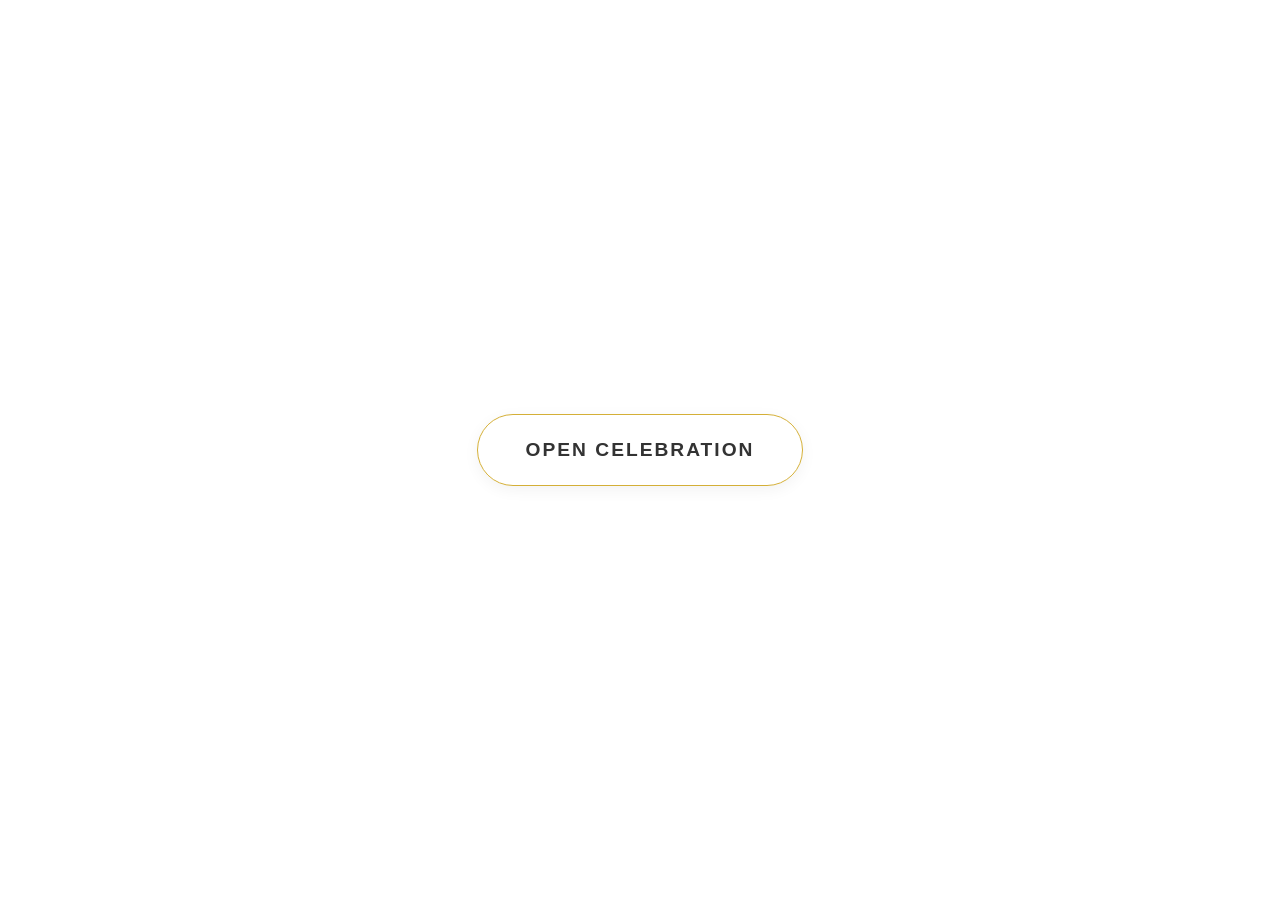
==== index.html @ edaf1437 "Update birthday wishes for Mutialifah Sephira" ====
<!DOCTYPE html>
<html lang="en">
<head>
    <meta charset="UTF-8">
    <meta name="viewport" content="width=device-width, initial-scale=1.0">
    <title>Happy Birthday Mutialifah Sephira!</title>
    
    <link href="https://fonts.googleapis.com/css2?family=Playfair+Display:wght@700&family=Inter:wght@400;600&display=swap" rel="stylesheet">
    
    <link rel="stylesheet" href="style.css">
</head>
<body>
    <div id="loader" class="loader">
        <canvas id="gold-dust"></canvas>
        <div class="loader-content">
            <button id="play" class="start-btn">Open Celebration</button>
        </div>
    </div>

    <main id="main" class="main-content" style="display: none;">
        <canvas id="confetti"></canvas>
        
        <div class="container">
            <div class="content-wrapper">
                <header>
                    <h1 id="name" class="recipient-name">Mutialifah Sephira</h1>
                </header>

                <div class="typing-container">
                    <div id="typed-strings">
                        <p>Happy Birthday yang ke 22! 🎉</p>
                        <p>Semoga selalu bahagia & banyak hal baik datang padamu ✨</p>
                        <p>Semangat terus yaaa! ♡</p>
                    </div>
                    <span id="typed"></span>
                </div>

                <div class="visuals">
                    <svg class="cake-svg" viewBox="0 0 100 100" xmlns="http://www.w3.org/2000/svg">
                        <rect x="20" y="50" width="60" height="30" rx="5" fill="#D4AF37" opacity="0.8"/>
                        <rect x="30" y="30" width="40" height="20" rx="5" fill="#D4AF37"/>
                        <rect x="48" y="15" width="4" height="15" fill="#333"/>
                        <circle cx="50" cy="10" r="3" fill="#FFD700">
                            <animate attributeName="opacity" values="1;0.5;1" dur="2s" repeatCount="indefinite" />
                        </circle>
                    </svg>
                </div>

                <footer>
                    <a href="letter.html" class="letter-btn">Read My Message</a>
                </footer>
            </div>
        </div>
    </main>

    <audio id="song" loop>
        <source src="music.mp3" type="audio/mpeg">
    </audio>

    <script src="js/jquery.js"></script>
    <script src="js/typed.min.js"></script>
    <script src="js/script.js"></script>
</body>
</html>
---- style.css ----
:root {
    --gold: #D4AF37;
    --white: #FFFFFF;
    --soft-black: #333333;
    --glass-bg: rgba(255, 255, 255, 0.6);
}

* {
    margin: 0;
    padding: 0;
    box-sizing: border-box;
}

body {
    font-family: 'Inter', sans-serif;
    background-color: var(--white);
    color: var(--soft-black);
    overflow: hidden;
}

.loader {
    position: fixed;
    top: 0;
    left: 0;
    width: 100%;
    height: 100%;
    background-color: var(--white);
    z-index: 1000;
    display: flex;
    justify-content: center;
    align-items: center;
}

#gold-dust {
    position: absolute;
    top: 0;
    left: 0;
    width: 100%;
    height: 100%;
    pointer-events: none;
}

.loader-content {
    position: relative;
    z-index: 1001;
}

.start-btn {
    background: var(--glass-bg);
    border: 1px solid var(--gold);
    padding: 1.5rem 3rem;
    font-size: 1.2rem;
    font-weight: 600;
    color: var(--soft-black);
    text-transform: uppercase;
    letter-spacing: 2px;
    border-radius: 50px;
    cursor: pointer;
    backdrop-filter: blur(10px);
    transition: all 0.3s cubic-bezier(0.165, 0.84, 0.44, 1);
    box-shadow: 0 4px 15px rgba(0,0,0,0.05);
}

.start-btn:hover {
    transform: scale(1.05);
    background-color: var(--gold);
    color: var(--white);
    box-shadow: 0 10px 25px rgba(212, 175, 55, 0.3);
}

.main-content {
    position: relative;
    width: 100vw;
    height: 100vh;
    display: flex;
    justify-content: center;
    align-items: center;
}

#confetti {
    position: absolute;
    top: 0;
    left: 0;
    width: 100%;
    height: 100%;
    z-index: 1;
}

.container {
    position: relative;
    z-index: 2;
    text-align: center;
    width: 90%;
    max-width: 600px;
}

.content-wrapper {
    background: rgba(255, 255, 255, 0.7);
    backdrop-filter: blur(20px);
    padding: 4rem 2rem;
    border-radius: 30px;
    border: 1px solid rgba(212, 175, 55, 0.1);
    box-shadow: 0 20px 50px rgba(0,0,0,0.05);
}

.recipient-name {
    font-family: 'Playfair Display', serif;
    font-size: clamp(2rem, 5vw, 3.2rem);
    line-height: 1.2;
    margin-bottom: 1.5rem;
    color: var(--gold);
    text-shadow: 0 2px 10px rgba(212, 175, 55, 0.1);
}

.typing-container {
    font-size: 1.5rem;
    height: 3rem;
    margin-bottom: 2rem;
    color: var(--soft-black);
}

.visuals {
    margin: 2rem 0;
    display: flex;
    justify-content: center;
}

.cake-svg {
    width: 150px;
    height: 150px;
}

.letter-btn {
    display: inline-block;
    padding: 1rem 2rem;
    border: 1px solid var(--gold);
    color: var(--gold);
    text-decoration: none;
    font-weight: 600;
    border-radius: 5px;
    transition: all 0.3s ease;
    margin-top: 1rem;
}

.letter-btn:hover {
    background-color: var(--gold);
    color: var(--white);
}

@media (max-width: 768px) {
    .recipient-name {
        font-size: 2.5rem;
    }
    .typing-container {
        font-size: 1.2rem;
    }
    .start-btn {
        padding: 1.2rem 2.4rem;
        font-size: 1rem;
    }
}
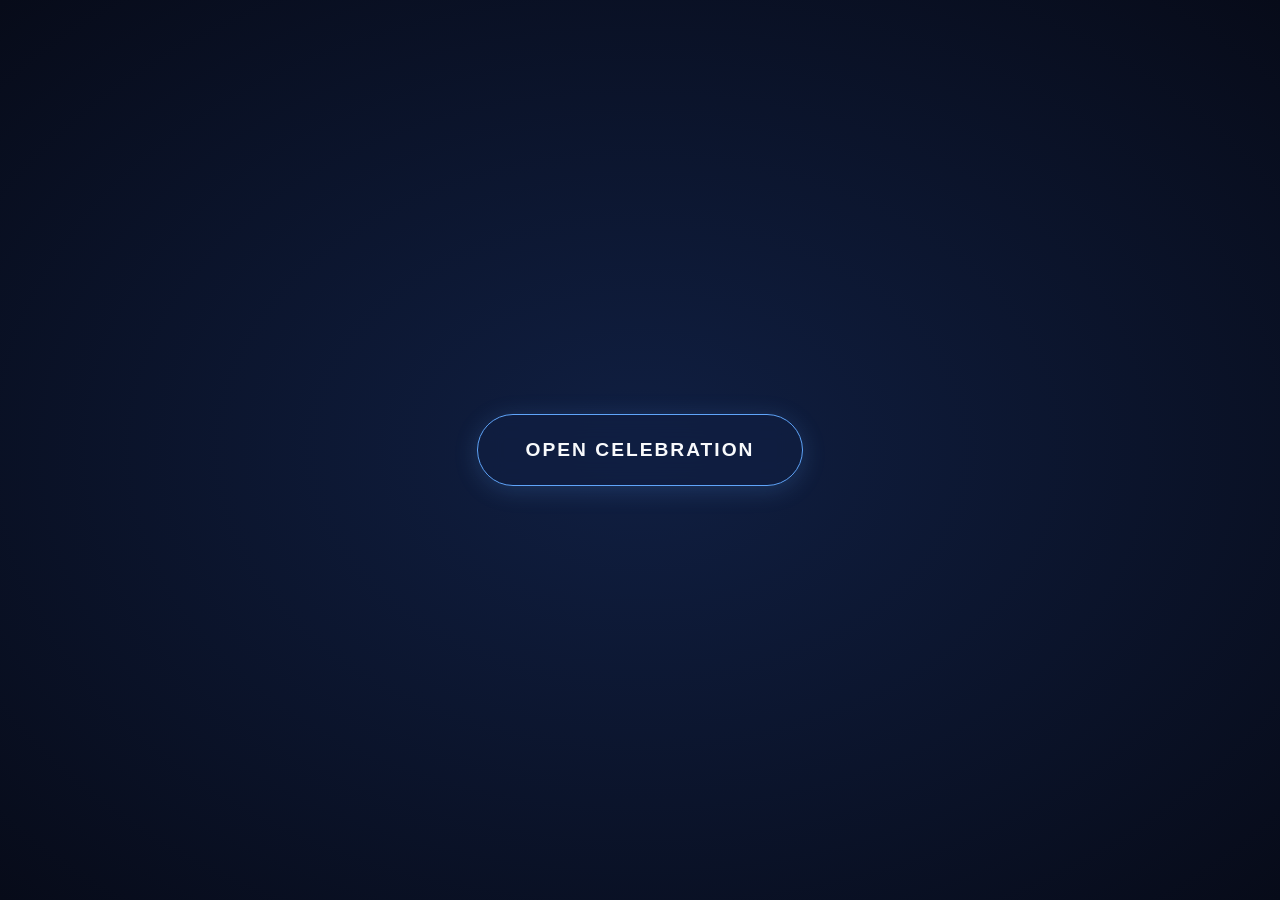
==== commit 703e58bf: "Change theme to luxury Navy Blue and update repo information for Mutia" ====
--- a/index.html
+++ b/index.html
@@ -37,11 +37,11 @@
 
                 <div class="visuals">
                     <svg class="cake-svg" viewBox="0 0 100 100" xmlns="http://www.w3.org/2000/svg">
-                        <rect x="20" y="50" width="60" height="30" rx="5" fill="#D4AF37" opacity="0.8"/>
-                        <rect x="30" y="30" width="40" height="20" rx="5" fill="#D4AF37"/>
-                        <rect x="48" y="15" width="4" height="15" fill="#333"/>
-                        <circle cx="50" cy="10" r="3" fill="#FFD700">
-                            <animate attributeName="opacity" values="1;0.5;1" dur="2s" repeatCount="indefinite" />
+                        <rect x="20" y="50" width="60" height="30" rx="6" fill="#3B82F6" opacity="0.9"/>
+                        <rect x="30" y="30" width="40" height="20" rx="5" fill="#60A5FA"/>
+                        <rect x="48" y="15" width="4" height="15" fill="#E2E8F0"/>
+                        <circle cx="50" cy="10" r="3.5" fill="#FBBF24">
+                            <animate attributeName="opacity" values="1;0.4;1" dur="1.5s" repeatCount="indefinite" />
                         </circle>
                     </svg>
                 </div>
--- a/style.css
+++ b/style.css
@@ -1,8 +1,13 @@
 :root {
-    --gold: #D4AF37;
-    --white: #FFFFFF;
-    --soft-black: #333333;
-    --glass-bg: rgba(255, 255, 255, 0.6);
+    --navy-dark: #0A1128;
+    --navy-mid: #101F42;
+    --navy-light: #1C2D5A;
+    --blue-accent: #60A5FA;
+    --blue-glow: #93C5FD;
+    --text-main: #F8FAFC;
+    --text-muted: #CBD5E1;
+    --glass-bg: rgba(16, 31, 66, 0.7);
+    --glass-border: rgba(96, 165, 250, 0.25);
 }
 
 * {
@@ -13,8 +18,9 @@
 
 body {
     font-family: 'Inter', sans-serif;
-    background-color: var(--white);
-    color: var(--soft-black);
+    background: radial-gradient(ellipse at center, var(--navy-mid) 0%, var(--navy-dark) 100%);
+    color: var(--text-main);
+    min-height: 100vh;
     overflow: hidden;
 }
 
@@ -24,7 +30,7 @@
     left: 0;
     width: 100%;
     height: 100%;
-    background-color: var(--white);
+    background: radial-gradient(ellipse at center, #101F42 0%, #070B19 100%);
     z-index: 1000;
     display: flex;
     justify-content: center;
@@ -47,25 +53,26 @@
 
 .start-btn {
     background: var(--glass-bg);
-    border: 1px solid var(--gold);
+    border: 1px solid var(--blue-accent);
     padding: 1.5rem 3rem;
     font-size: 1.2rem;
     font-weight: 600;
-    color: var(--soft-black);
+    color: var(--text-main);
     text-transform: uppercase;
     letter-spacing: 2px;
     border-radius: 50px;
     cursor: pointer;
-    backdrop-filter: blur(10px);
+    backdrop-filter: blur(12px);
     transition: all 0.3s cubic-bezier(0.165, 0.84, 0.44, 1);
-    box-shadow: 0 4px 15px rgba(0,0,0,0.05);
+    box-shadow: 0 4px 25px rgba(96, 165, 250, 0.2);
 }
 
 .start-btn:hover {
     transform: scale(1.05);
-    background-color: var(--gold);
-    color: var(--white);
-    box-shadow: 0 10px 25px rgba(212, 175, 55, 0.3);
+    background: linear-gradient(135deg, #1E40AF, #3B82F6);
+    color: #FFFFFF;
+    border-color: var(--blue-glow);
+    box-shadow: 0 10px 35px rgba(59, 130, 246, 0.5);
 }
 
 .main-content {
@@ -75,6 +82,7 @@
     display: flex;
     justify-content: center;
     align-items: center;
+    background: radial-gradient(circle at center, #15254E 0%, #0A1128 100%);
 }
 
 #confetti {
@@ -91,32 +99,34 @@
     z-index: 2;
     text-align: center;
     width: 90%;
-    max-width: 600px;
+    max-width: 620px;
 }
 
 .content-wrapper {
-    background: rgba(255, 255, 255, 0.7);
-    backdrop-filter: blur(20px);
-    padding: 4rem 2rem;
+    background: rgba(16, 31, 66, 0.65);
+    backdrop-filter: blur(25px);
+    padding: 3.5rem 2.5rem;
     border-radius: 30px;
-    border: 1px solid rgba(212, 175, 55, 0.1);
-    box-shadow: 0 20px 50px rgba(0,0,0,0.05);
+    border: 1px solid var(--glass-border);
+    box-shadow: 0 20px 60px rgba(0, 0, 0, 0.4), inset 0 1px 0 rgba(255, 255, 255, 0.1);
 }
 
 .recipient-name {
     font-family: 'Playfair Display', serif;
-    font-size: clamp(2rem, 5vw, 3.2rem);
+    font-size: clamp(2.2rem, 5.5vw, 3.4rem);
     line-height: 1.2;
     margin-bottom: 1.5rem;
-    color: var(--gold);
-    text-shadow: 0 2px 10px rgba(212, 175, 55, 0.1);
+    background: linear-gradient(135deg, #FFFFFF 30%, var(--blue-glow) 100%);
+    -webkit-background-clip: text;
+    -webkit-text-fill-color: transparent;
+    text-shadow: 0 4px 20px rgba(96, 165, 250, 0.3);
 }
 
 .typing-container {
-    font-size: 1.5rem;
-    height: 3rem;
+    font-size: 1.35rem;
+    min-height: 3.2rem;
     margin-bottom: 2rem;
-    color: var(--soft-black);
+    color: var(--text-muted);
 }
 
 .visuals {
@@ -128,31 +138,37 @@
 .cake-svg {
     width: 150px;
     height: 150px;
+    filter: drop-shadow(0 0 15px rgba(96, 165, 250, 0.4));
 }
 
 .letter-btn {
     display: inline-block;
-    padding: 1rem 2rem;
-    border: 1px solid var(--gold);
-    color: var(--gold);
+    padding: 1.1rem 2.5rem;
+    border: 1px solid var(--blue-accent);
+    background: rgba(96, 165, 250, 0.1);
+    color: var(--blue-glow);
     text-decoration: none;
     font-weight: 600;
-    border-radius: 5px;
+    border-radius: 50px;
     transition: all 0.3s ease;
     margin-top: 1rem;
+    backdrop-filter: blur(10px);
 }
 
 .letter-btn:hover {
-    background-color: var(--gold);
-    color: var(--white);
+    background: linear-gradient(135deg, #2563EB, #60A5FA);
+    color: #FFFFFF;
+    border-color: #93C5FD;
+    box-shadow: 0 8px 30px rgba(37, 99, 235, 0.5);
+    transform: translateY(-2px);
 }
 
 @media (max-width: 768px) {
     .recipient-name {
-        font-size: 2.5rem;
+        font-size: 2.2rem;
     }
     .typing-container {
-        font-size: 1.2rem;
+        font-size: 1.15rem;
     }
     .start-btn {
         padding: 1.2rem 2.4rem;
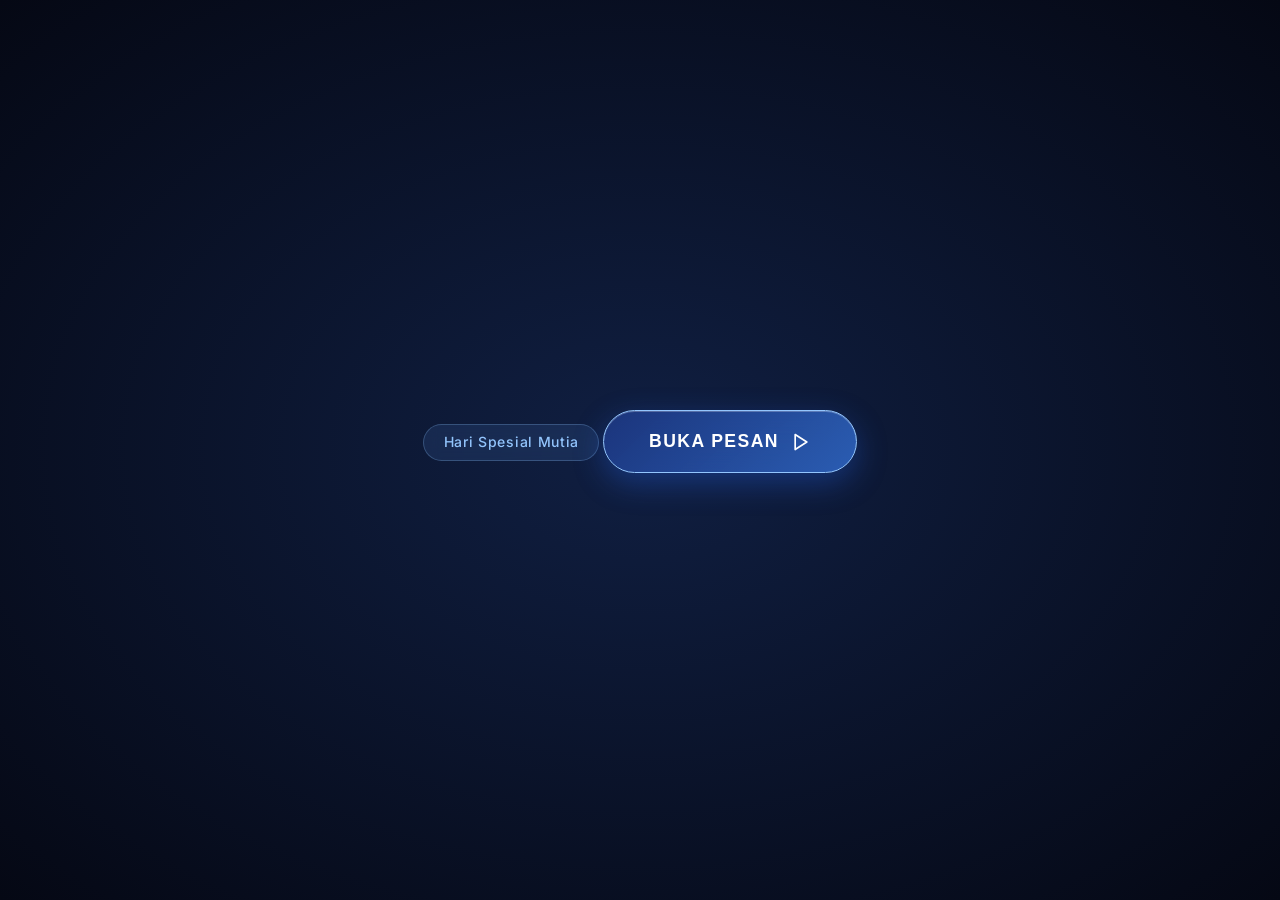
==== commit f52020c8: "Perbarui teks halaman dan dokumentasi README" ====
--- a/index.html
+++ b/index.html
@@ -5,49 +5,148 @@
     <meta name="viewport" content="width=device-width, initial-scale=1.0">
     <title>Happy Birthday Mutialifah Sephira!</title>
     
-    <link href="https://fonts.googleapis.com/css2?family=Playfair+Display:wght@700&family=Inter:wght@400;600&display=swap" rel="stylesheet">
+    <link rel="preconnect" href="https://fonts.googleapis.com">
+    <link rel="preconnect" href="https://fonts.gstatic.com" crossorigin>
+    <link href="https://fonts.googleapis.com/css2?family=Playfair+Display:ital,wght@0,600;0,700;1,400&family=Inter:wght@400;500;600;700&display=swap" rel="stylesheet">
     
     <link rel="stylesheet" href="style.css">
 </head>
 <body>
+    <!-- Ambient Background Lighting -->
+    <div class="bg-glow bg-glow-1"></div>
+    <div class="bg-glow bg-glow-2"></div>
+
+    <!-- Music Control Button -->
+    <button id="audio-toggle" class="audio-control-btn" aria-label="Toggle background music" style="display: none;">
+        <svg id="sound-on-icon" width="20" height="20" viewBox="0 0 24 24" fill="none" stroke="currentColor" stroke-width="2" stroke-linecap="round" stroke-linejoin="round">
+            <polygon points="11 5 6 9 2 9 2 15 6 15 11 19 11 5"></polygon>
+            <path d="M15.54 8.46a5 5 0 0 1 0 7.07"></path>
+            <path d="M19.07 4.93a10 10 0 0 1 0 14.14"></path>
+        </svg>
+        <svg id="sound-off-icon" width="20" height="20" viewBox="0 0 24 24" fill="none" stroke="currentColor" stroke-width="2" stroke-linecap="round" stroke-linejoin="round" style="display: none;">
+            <polygon points="11 5 6 9 2 9 2 15 6 15 11 19 11 5"></polygon>
+            <line x1="23" y1="9" x2="17" y2="15"></line>
+            <line x1="17" y1="9" x2="23" y2="15"></line>
+        </svg>
+    </button>
+
+    <!-- Welcome / Loader Section -->
     <div id="loader" class="loader">
         <canvas id="gold-dust"></canvas>
         <div class="loader-content">
-            <button id="play" class="start-btn">Open Celebration</button>
+            <div class="loader-badge">
+                <span>Hari Spesial Mutia</span>
+            </div>
+            <button id="play" class="start-btn">
+                <span>Buka Pesan</span>
+                <svg width="20" height="20" viewBox="0 0 24 24" fill="none" stroke="currentColor" stroke-width="2" stroke-linecap="round" stroke-linejoin="round">
+                    <polygon points="5 3 19 12 5 21 5 3"></polygon>
+                </svg>
+            </button>
         </div>
     </div>
 
+    <!-- Main Content Section -->
     <main id="main" class="main-content" style="display: none;">
         <canvas id="confetti"></canvas>
         
         <div class="container">
             <div class="content-wrapper">
                 <header>
+                    <div class="recipient-badge">Ulang Tahun ke-22</div>
                     <h1 id="name" class="recipient-name">Mutialifah Sephira</h1>
                 </header>
 
                 <div class="typing-container">
                     <div id="typed-strings">
-                        <p>Happy Birthday yang ke 22! 🎉</p>
-                        <p>Semoga selalu bahagia & banyak hal baik datang padamu ✨</p>
-                        <p>Semangat terus yaaa! ♡</p>
+                        <p>Happy Birthday yang ke-22!</p>
+                        <p>Semoga selalu bahagia dan banyak hal baik datang ke kamu.</p>
+                        <p>Semangat terus ya!</p>
                     </div>
                     <span id="typed"></span>
                 </div>
 
                 <div class="visuals">
-                    <svg class="cake-svg" viewBox="0 0 100 100" xmlns="http://www.w3.org/2000/svg">
-                        <rect x="20" y="50" width="60" height="30" rx="6" fill="#3B82F6" opacity="0.9"/>
-                        <rect x="30" y="30" width="40" height="20" rx="5" fill="#60A5FA"/>
-                        <rect x="48" y="15" width="4" height="15" fill="#E2E8F0"/>
-                        <circle cx="50" cy="10" r="3.5" fill="#FBBF24">
-                            <animate attributeName="opacity" values="1;0.4;1" dur="1.5s" repeatCount="indefinite" />
-                        </circle>
-                    </svg>
+                    <div class="cake-box">
+                        <svg class="cake-svg" viewBox="0 0 120 120" xmlns="http://www.w3.org/2000/svg">
+                            <!-- Cake Base Plate / Stand -->
+                            <ellipse cx="60" cy="105" rx="46" ry="8" fill="#1E3A8A" opacity="0.6"/>
+                            <ellipse cx="60" cy="103" rx="44" ry="6" fill="#2563EB" opacity="0.8"/>
+                            
+                            <!-- Bottom Layer -->
+                            <rect x="25" y="68" width="70" height="30" rx="8" fill="url(#cake-bottom-grad)"/>
+                            <!-- Bottom Layer Frosting Wave -->
+                            <path d="M25 76 Q34 84 43 76 Q51 84 60 76 Q69 84 77 76 Q86 84 95 76 L95 68 L25 68 Z" fill="#93C5FD"/>
+                            
+                            <!-- Middle Layer -->
+                            <rect x="36" y="44" width="48" height="24" rx="7" fill="url(#cake-top-grad)"/>
+                            <!-- Middle Layer Frosting Wave -->
+                            <path d="M36 51 Q44 57 52 51 Q60 57 68 51 Q76 57 84 51 L84 44 L36 44 Z" fill="#BFDBFE"/>
+                            
+                            <!-- Cake Candle (Center) -->
+                            <rect x="58" y="28" width="4" height="16" rx="2" fill="#FFFFFF"/>
+                            <path d="M58 32 L62 30" stroke="#60A5FA" stroke-width="1.2"/>
+                            <path d="M58 37 L62 35" stroke="#60A5FA" stroke-width="1.2"/>
+
+                            <!-- Candle Wick -->
+                            <line x1="60" y1="28" x2="60" y2="24" stroke="#CBD5E1" stroke-width="1.5"/>
+
+                            <!-- Glowing Animated Flame -->
+                            <path d="M60 14 Q65 19 60 24 Q55 19 60 14 Z" fill="#FBBF24">
+                                <animate attributeName="d" 
+                                    values="M60 14 Q65 19 60 24 Q55 19 60 14 Z; M60 12 Q66 18 60 24 Q54 18 60 12 Z; M60 14 Q65 19 60 24 Q55 19 60 14 Z" 
+                                    dur="1.2s" repeatCount="indefinite" />
+                            </path>
+                            <circle cx="60" cy="19" r="2" fill="#FDE68A">
+                                <animate attributeName="r" values="2; 3.2; 2" dur="1.2s" repeatCount="indefinite" />
+                                <animate attributeName="opacity" values="1; 0.6; 1" dur="1.2s" repeatCount="indefinite" />
+                            </circle>
+
+                            <!-- Side Candles (Left & Right) -->
+                            <rect x="44" y="32" width="3.5" height="12" rx="1.5" fill="#E2E8F0"/>
+                            <path d="M45.75 22 Q49 26 45.75 30 Q42.5 26 45.75 22 Z" fill="#F59E0B">
+                                <animate attributeName="opacity" values="0.8; 1; 0.8" dur="1.5s" repeatCount="indefinite" />
+                            </path>
+                            
+                            <rect x="72.5" y="32" width="3.5" height="12" rx="1.5" fill="#E2E8F0"/>
+                            <path d="M74.25 22 Q77.5 26 74.25 30 Q71 26 74.25 22 Z" fill="#F59E0B">
+                                <animate attributeName="opacity" values="1; 0.7; 1" dur="1.4s" repeatCount="indefinite" />
+                            </path>
+
+                            <!-- Sparkles / Little Stars -->
+                            <circle cx="24" cy="38" r="1.5" fill="#FDE68A">
+                                <animate attributeName="opacity" values="0.2; 1; 0.2" dur="2s" repeatCount="indefinite" />
+                            </circle>
+                            <circle cx="96" cy="40" r="1.5" fill="#93C5FD">
+                                <animate attributeName="opacity" values="1; 0.2; 1" dur="1.8s" repeatCount="indefinite" />
+                            </circle>
+                            <circle cx="60" cy="8" r="1.8" fill="#FBBF24">
+                                <animate attributeName="opacity" values="0.3; 1; 0.3" dur="1.3s" repeatCount="indefinite" />
+                            </circle>
+
+                            <!-- Gradients -->
+                            <defs>
+                                <linearGradient id="cake-bottom-grad" x1="0%" y1="0%" x2="100%" y2="100%">
+                                    <stop offset="0%" stop-color="#1D4ED8"/>
+                                    <stop offset="100%" stop-color="#3B82F6"/>
+                                </linearGradient>
+                                <linearGradient id="cake-top-grad" x1="0%" y1="0%" x2="100%" y2="100%">
+                                    <stop offset="0%" stop-color="#2563EB"/>
+                                    <stop offset="100%" stop-color="#60A5FA"/>
+                                </linearGradient>
+                            </defs>
+                        </svg>
+                    </div>
                 </div>
 
                 <footer>
-                    <a href="letter.html" class="letter-btn">Read My Message</a>
+                    <a href="letter.html" class="letter-btn">
+                        <span>Baca Surat</span>
+                        <svg width="18" height="18" viewBox="0 0 24 24" fill="none" stroke="currentColor" stroke-width="2" stroke-linecap="round" stroke-linejoin="round">
+                            <path d="M4 4h16c1.1 0 2 .9 2 2v12c0 1.1-.9 2-2 2H4c-1.1 0-2-.9-2-2V6c0-1.1.9-2 2-2z"></path>
+                            <polyline points="22,6 12,13 2,6"></polyline>
+                        </svg>
+                    </a>
                 </footer>
             </div>
         </div>
--- a/style.css
+++ b/style.css
@@ -1,13 +1,18 @@
 :root {
+    --navy-deep: #050814;
     --navy-dark: #0A1128;
     --navy-mid: #101F42;
-    --navy-light: #1C2D5A;
+    --navy-card: rgba(15, 27, 58, 0.75);
+    --blue-primary: #3B82F6;
     --blue-accent: #60A5FA;
     --blue-glow: #93C5FD;
+    --gold-accent: #FBBF24;
+    --gold-glow: #FDE68A;
     --text-main: #F8FAFC;
-    --text-muted: #CBD5E1;
-    --glass-bg: rgba(16, 31, 66, 0.7);
-    --glass-border: rgba(96, 165, 250, 0.25);
+    --text-body: #E2E8F0;
+    --text-muted: #94A3B8;
+    --glass-border: rgba(147, 197, 253, 0.22);
+    --glass-glow: 0 0 35px rgba(59, 130, 246, 0.2);
 }
 
 * {
@@ -17,30 +22,56 @@
 }
 
 body {
-    font-family: 'Inter', sans-serif;
-    background: radial-gradient(ellipse at center, var(--navy-mid) 0%, var(--navy-dark) 100%);
+    font-family: 'Inter', system-ui, -apple-system, sans-serif;
+    background: radial-gradient(circle at 50% 20%, #152754 0%, var(--navy-dark) 55%, var(--navy-deep) 100%);
     color: var(--text-main);
     min-height: 100vh;
-    overflow: hidden;
-}
-
+    overflow-x: hidden;
+    line-height: 1.6;
+    -webkit-font-smoothing: antialiased;
+}
+
+/* Ambient glow blobs in background */
+.bg-glow {
+    position: fixed;
+    border-radius: 50%;
+    filter: blur(100px);
+    pointer-events: none;
+    z-index: 0;
+    opacity: 0.45;
+}
+.bg-glow-1 {
+    top: -10%;
+    left: 20%;
+    width: 450px;
+    height: 450px;
+    background: radial-gradient(circle, #2563EB, transparent 70%);
+}
+.bg-glow-2 {
+    bottom: -10%;
+    right: 15%;
+    width: 500px;
+    height: 500px;
+    background: radial-gradient(circle, #1E3A8A, transparent 70%);
+}
+
+/* Loader Screen */
 .loader {
     position: fixed;
-    top: 0;
-    left: 0;
+    inset: 0;
     width: 100%;
     height: 100%;
-    background: radial-gradient(ellipse at center, #101F42 0%, #070B19 100%);
+    background: radial-gradient(ellipse at center, #101F42 0%, #050814 100%);
     z-index: 1000;
     display: flex;
     justify-content: center;
     align-items: center;
+    flex-direction: column;
 }
 
 #gold-dust {
     position: absolute;
-    top: 0;
-    left: 0;
+    inset: 0;
     width: 100%;
     height: 100%;
     pointer-events: none;
@@ -49,129 +80,263 @@
 .loader-content {
     position: relative;
     z-index: 1001;
+    text-align: center;
+}
+
+.loader-badge {
+    display: inline-flex;
+    align-items: center;
+    gap: 0.5rem;
+    padding: 0.4rem 1.2rem;
+    border-radius: 9999px;
+    background: rgba(96, 165, 250, 0.12);
+    border: 1px solid rgba(147, 197, 253, 0.25);
+    color: var(--blue-glow);
+    font-size: 0.875rem;
+    font-weight: 500;
+    letter-spacing: 0.05em;
+    margin-bottom: 1.8rem;
+    backdrop-filter: blur(8px);
+    animation: floatSlow 3s ease-in-out infinite;
 }
 
 .start-btn {
-    background: var(--glass-bg);
-    border: 1px solid var(--blue-accent);
-    padding: 1.5rem 3rem;
-    font-size: 1.2rem;
+    background: linear-gradient(135deg, rgba(30, 58, 138, 0.8), rgba(59, 130, 246, 0.65));
+    border: 1px solid var(--blue-glow);
+    padding: 1.25rem 2.8rem;
+    font-size: 1.1rem;
     font-weight: 600;
-    color: var(--text-main);
+    color: #FFFFFF;
+    letter-spacing: 0.08em;
     text-transform: uppercase;
-    letter-spacing: 2px;
-    border-radius: 50px;
+    border-radius: 9999px;
     cursor: pointer;
-    backdrop-filter: blur(12px);
-    transition: all 0.3s cubic-bezier(0.165, 0.84, 0.44, 1);
-    box-shadow: 0 4px 25px rgba(96, 165, 250, 0.2);
+    backdrop-filter: blur(16px);
+    transition: all 0.3s cubic-bezier(0.16, 1, 0.3, 1);
+    box-shadow: 0 10px 30px rgba(37, 99, 235, 0.35), inset 0 1px 0 rgba(255, 255, 255, 0.25);
+    display: inline-flex;
+    align-items: center;
+    gap: 0.75rem;
 }
 
 .start-btn:hover {
-    transform: scale(1.05);
-    background: linear-gradient(135deg, #1E40AF, #3B82F6);
-    color: #FFFFFF;
-    border-color: var(--blue-glow);
-    box-shadow: 0 10px 35px rgba(59, 130, 246, 0.5);
-}
-
+    transform: translateY(-3px) scale(1.03);
+    background: linear-gradient(135deg, #2563EB, #60A5FA);
+    box-shadow: 0 16px 40px rgba(59, 130, 246, 0.55), inset 0 1px 0 rgba(255, 255, 255, 0.4);
+    border-color: #FFFFFF;
+}
+
+.start-btn:active {
+    transform: translateY(0) scale(0.98);
+}
+
+/* Main Content Section */
 .main-content {
     position: relative;
-    width: 100vw;
-    height: 100vh;
-    display: flex;
-    justify-content: center;
-    align-items: center;
-    background: radial-gradient(circle at center, #15254E 0%, #0A1128 100%);
+    min-height: 100vh;
+    display: flex;
+    justify-content: center;
+    align-items: center;
+    padding: 2.5rem 1rem;
+    z-index: 1;
 }
 
 #confetti {
-    position: absolute;
-    top: 0;
-    left: 0;
+    position: fixed;
+    inset: 0;
     width: 100%;
     height: 100%;
     z-index: 1;
+    pointer-events: none;
 }
 
 .container {
     position: relative;
     z-index: 2;
     text-align: center;
-    width: 90%;
-    max-width: 620px;
+    width: 100%;
+    max-width: 680px;
+    margin: auto;
 }
 
 .content-wrapper {
-    background: rgba(16, 31, 66, 0.65);
-    backdrop-filter: blur(25px);
-    padding: 3.5rem 2.5rem;
-    border-radius: 30px;
+    background: var(--navy-card);
+    backdrop-filter: blur(28px);
+    -webkit-backdrop-filter: blur(28px);
+    padding: 3.5rem 2.8rem;
+    border-radius: 32px;
     border: 1px solid var(--glass-border);
-    box-shadow: 0 20px 60px rgba(0, 0, 0, 0.4), inset 0 1px 0 rgba(255, 255, 255, 0.1);
+    box-shadow: 0 25px 70px rgba(0, 0, 0, 0.5), var(--glass-glow), inset 0 1px 0 rgba(255, 255, 255, 0.15);
+    animation: fadeInScale 0.8s cubic-bezier(0.16, 1, 0.3, 1);
+}
+
+.recipient-badge {
+    display: inline-flex;
+    align-items: center;
+    gap: 0.4rem;
+    padding: 0.35rem 1.1rem;
+    border-radius: 9999px;
+    background: rgba(96, 165, 250, 0.12);
+    border: 1px solid rgba(147, 197, 253, 0.25);
+    color: var(--gold-glow);
+    font-size: 0.85rem;
+    font-weight: 600;
+    letter-spacing: 0.06em;
+    text-transform: uppercase;
+    margin-bottom: 1.2rem;
 }
 
 .recipient-name {
-    font-family: 'Playfair Display', serif;
-    font-size: clamp(2.2rem, 5.5vw, 3.4rem);
-    line-height: 1.2;
-    margin-bottom: 1.5rem;
-    background: linear-gradient(135deg, #FFFFFF 30%, var(--blue-glow) 100%);
+    font-family: 'Playfair Display', Georgia, serif;
+    font-size: clamp(2.3rem, 6vw, 3.6rem);
+    font-weight: 700;
+    line-height: 1.15;
+    margin-bottom: 1.4rem;
+    background: linear-gradient(135deg, #FFFFFF 20%, var(--blue-glow) 70%, var(--gold-glow) 100%);
     -webkit-background-clip: text;
     -webkit-text-fill-color: transparent;
-    text-shadow: 0 4px 20px rgba(96, 165, 250, 0.3);
+    text-shadow: 0 4px 25px rgba(96, 165, 250, 0.35);
+    letter-spacing: -0.01em;
 }
 
 .typing-container {
-    font-size: 1.35rem;
-    min-height: 3.2rem;
-    margin-bottom: 2rem;
-    color: var(--text-muted);
+    font-size: 1.25rem;
+    min-height: 3.4rem;
+    margin-bottom: 2.2rem;
+    color: var(--text-body);
+    font-weight: 400;
+    display: flex;
+    justify-content: center;
+    align-items: center;
+}
+
+#typed {
+    color: var(--blue-glow);
+    font-weight: 500;
 }
 
 .visuals {
-    margin: 2rem 0;
-    display: flex;
-    justify-content: center;
+    margin: 1.8rem 0 2.4rem 0;
+    display: flex;
+    justify-content: center;
+    align-items: center;
+}
+
+.cake-box {
+    position: relative;
+    padding: 1rem;
+    border-radius: 24px;
+    background: radial-gradient(circle, rgba(59, 130, 246, 0.15) 0%, transparent 70%);
 }
 
 .cake-svg {
-    width: 150px;
-    height: 150px;
-    filter: drop-shadow(0 0 15px rgba(96, 165, 250, 0.4));
+    width: 160px;
+    height: 160px;
+    filter: drop-shadow(0 0 25px rgba(96, 165, 250, 0.45));
+    transition: transform 0.4s ease;
+}
+
+.cake-svg:hover {
+    transform: scale(1.06) rotate(-2deg);
 }
 
 .letter-btn {
-    display: inline-block;
-    padding: 1.1rem 2.5rem;
+    display: inline-flex;
+    align-items: center;
+    gap: 0.6rem;
+    padding: 1.1rem 2.6rem;
     border: 1px solid var(--blue-accent);
-    background: rgba(96, 165, 250, 0.1);
-    color: var(--blue-glow);
+    background: linear-gradient(135deg, rgba(37, 99, 235, 0.25), rgba(96, 165, 250, 0.15));
+    color: #FFFFFF;
     text-decoration: none;
     font-weight: 600;
-    border-radius: 50px;
-    transition: all 0.3s ease;
-    margin-top: 1rem;
-    backdrop-filter: blur(10px);
+    font-size: 1.05rem;
+    border-radius: 9999px;
+    transition: all 0.3s cubic-bezier(0.16, 1, 0.3, 1);
+    backdrop-filter: blur(12px);
+    box-shadow: 0 8px 25px rgba(37, 99, 235, 0.3), inset 0 1px 0 rgba(255, 255, 255, 0.2);
+    cursor: pointer;
 }
 
 .letter-btn:hover {
     background: linear-gradient(135deg, #2563EB, #60A5FA);
     color: #FFFFFF;
-    border-color: #93C5FD;
-    box-shadow: 0 8px 30px rgba(37, 99, 235, 0.5);
-    transform: translateY(-2px);
-}
-
-@media (max-width: 768px) {
+    border-color: #FFFFFF;
+    box-shadow: 0 12px 35px rgba(59, 130, 246, 0.55), inset 0 1px 0 rgba(255, 255, 255, 0.35);
+    transform: translateY(-3px);
+}
+
+.letter-btn:active {
+    transform: translateY(0) scale(0.98);
+}
+
+/* Music indicator */
+.audio-control-btn {
+    position: fixed;
+    top: 1.5rem;
+    right: 1.5rem;
+    z-index: 100;
+    width: 44px;
+    height: 44px;
+    border-radius: 50%;
+    background: rgba(16, 31, 66, 0.8);
+    border: 1px solid var(--glass-border);
+    backdrop-filter: blur(12px);
+    display: flex;
+    justify-content: center;
+    align-items: center;
+    color: var(--blue-glow);
+    cursor: pointer;
+    transition: all 0.25s ease;
+    box-shadow: 0 4px 15px rgba(0, 0, 0, 0.3);
+}
+
+.audio-control-btn:hover {
+    background: rgba(37, 99, 235, 0.4);
+    border-color: var(--blue-glow);
+    transform: scale(1.08);
+}
+
+/* Animations */
+@keyframes floatSlow {
+    0%, 100% { transform: translateY(0); }
+    50% { transform: translateY(-6px); }
+}
+
+@keyframes fadeInScale {
+    from {
+        opacity: 0;
+        transform: scale(0.94) translateY(15px);
+    }
+    to {
+        opacity: 1;
+        transform: scale(1) translateY(0);
+    }
+}
+
+/* Responsive adjustments */
+@media (max-width: 640px) {
+    .content-wrapper {
+        padding: 2.5rem 1.6rem;
+        border-radius: 24px;
+    }
     .recipient-name {
         font-size: 2.2rem;
     }
     .typing-container {
-        font-size: 1.15rem;
+        font-size: 1.1rem;
+        min-height: 3.8rem;
+    }
+    .cake-svg {
+        width: 130px;
+        height: 130px;
     }
     .start-btn {
-        padding: 1.2rem 2.4rem;
+        padding: 1.1rem 2.2rem;
         font-size: 1rem;
     }
-}
+    .letter-btn {
+        padding: 1rem 2rem;
+        font-size: 0.95rem;
+    }
+}
